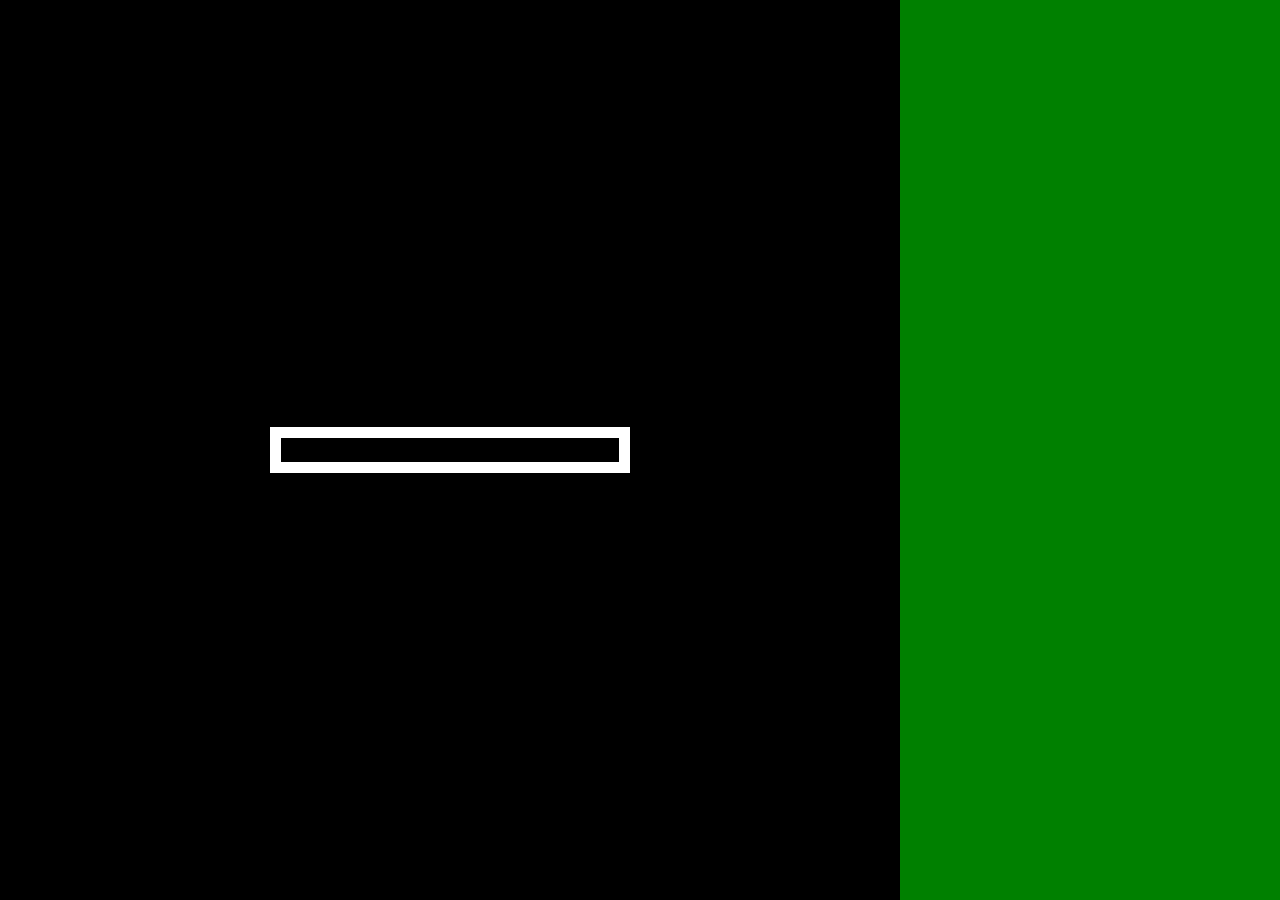
==== index.html @ 423f6161 "merge from ppp" ====
<!doctype html>
<html>
<head>
<meta charset="utf-8">

<title>Score Board</title>
<script type="text/javascript" src="https://ajax.googleapis.com/ajax/libs/jquery/3.6.0/jquery.js"></script> 
<script type="text/javascript" src="enchant.js"></script> 
<script type="text/javascript" src="js/main.js"></script> 
<script type="text/javascript" src="js/usersnames.js"></script> 
<script type="text/javascript" src="js/currentPlayerScore.js"></script> 
<script type="text/javascript" src="js/mvpScore.js"></script>
<script type="text/javascript" src="js/app.js"></script>
<link href="css/style.css" rel="stylesheet" type="text/css">
</head>

<body>
</body>
</html>
---- css/style.css ----
/* CSS Document */
* {
    margin: 0;
    padding: 0;
	overflow: hidden;
}
body{
	background-color: green;
	/*background-image: url("file:///C:/Users/yxm211023/Downloads/_MG_7434.JPG");
	background-size: cover;*/
}
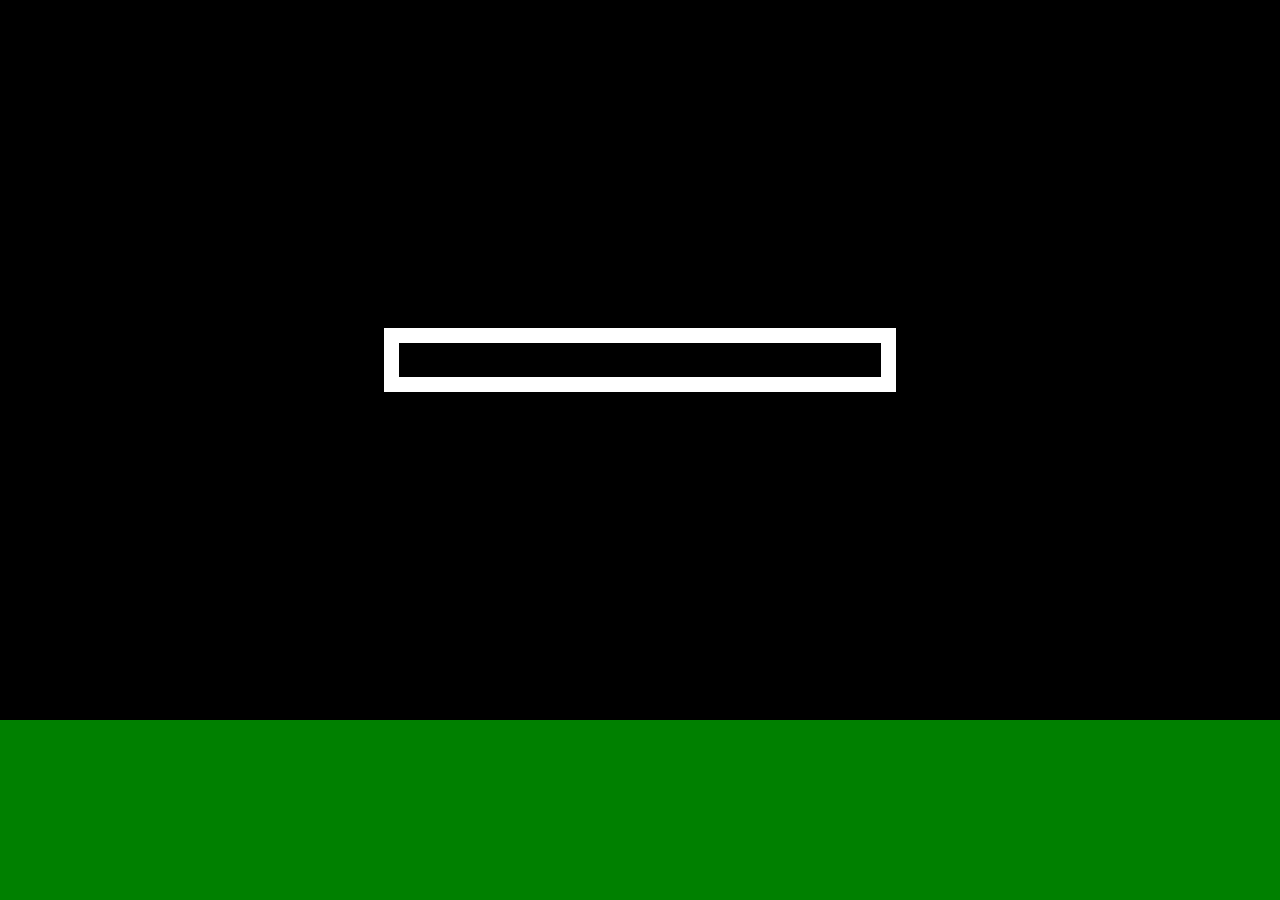
==== commit d39305ba: "Merge branch 'Moehtetyan' into yeman" ====
--- a/index.html
+++ b/index.html
@@ -2,7 +2,6 @@
 <html>
 <head>
 <meta charset="utf-8">
-
 <title>Score Board</title>
 <script type="text/javascript" src="https://ajax.googleapis.com/ajax/libs/jquery/3.6.0/jquery.js"></script> 
 <script type="text/javascript" src="enchant.js"></script> 
@@ -15,5 +14,11 @@
 </head>
 
 <body>
+<section id="currentPlayerScore">
+  <h1 id="scoreTitle"></h1>
+</section>
+<section id="mvpBoard">
+  <h1 id="mvpTitle">Welcome</h1>
+</section>
 </body>
 </html>
--- a/css/style.css
+++ b/css/style.css
@@ -8,4 +8,5 @@
 	background-color: green;
 	/*background-image: url("file:///C:/Users/yxm211023/Downloads/_MG_7434.JPG");
 	background-size: cover;*/
+	z-index: -1000;
 }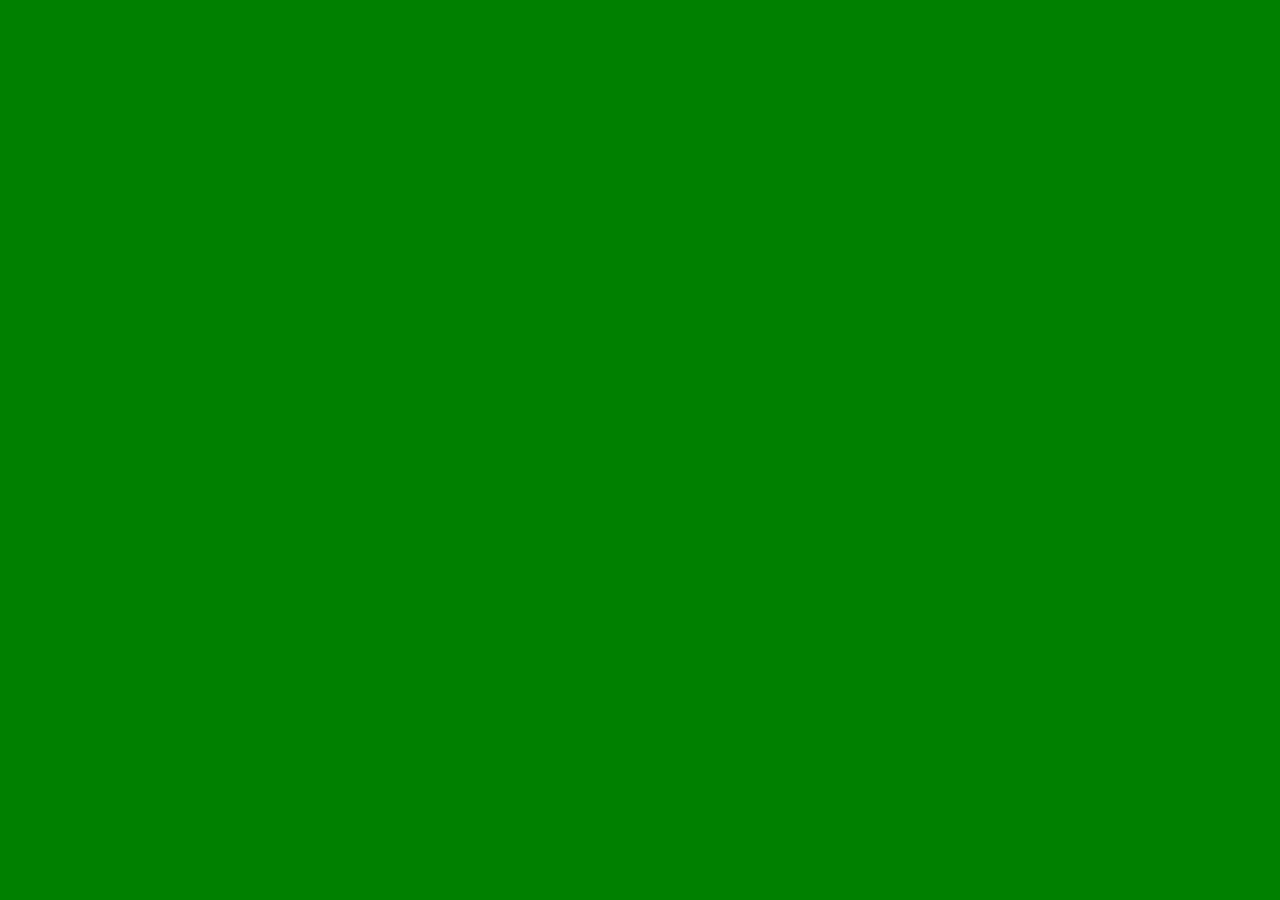
==== commit 37140369: "Merge branch 'master' into moehtetyan" ====
--- a/index.html
+++ b/index.html
@@ -2,6 +2,7 @@
 <html>
 <head>
 <meta charset="utf-8">
+
 <title>Score Board</title>
 <script type="text/javascript" src="https://ajax.googleapis.com/ajax/libs/jquery/3.6.0/jquery.js"></script> 
 <script type="text/javascript" src="enchant.js"></script> 
@@ -14,11 +15,5 @@
 </head>
 
 <body>
-<section id="currentPlayerScore">
-  <h1 id="scoreTitle"></h1>
-</section>
-<section id="mvpBoard">
-  <h1 id="mvpTitle">Welcome</h1>
-</section>
 </body>
 </html>
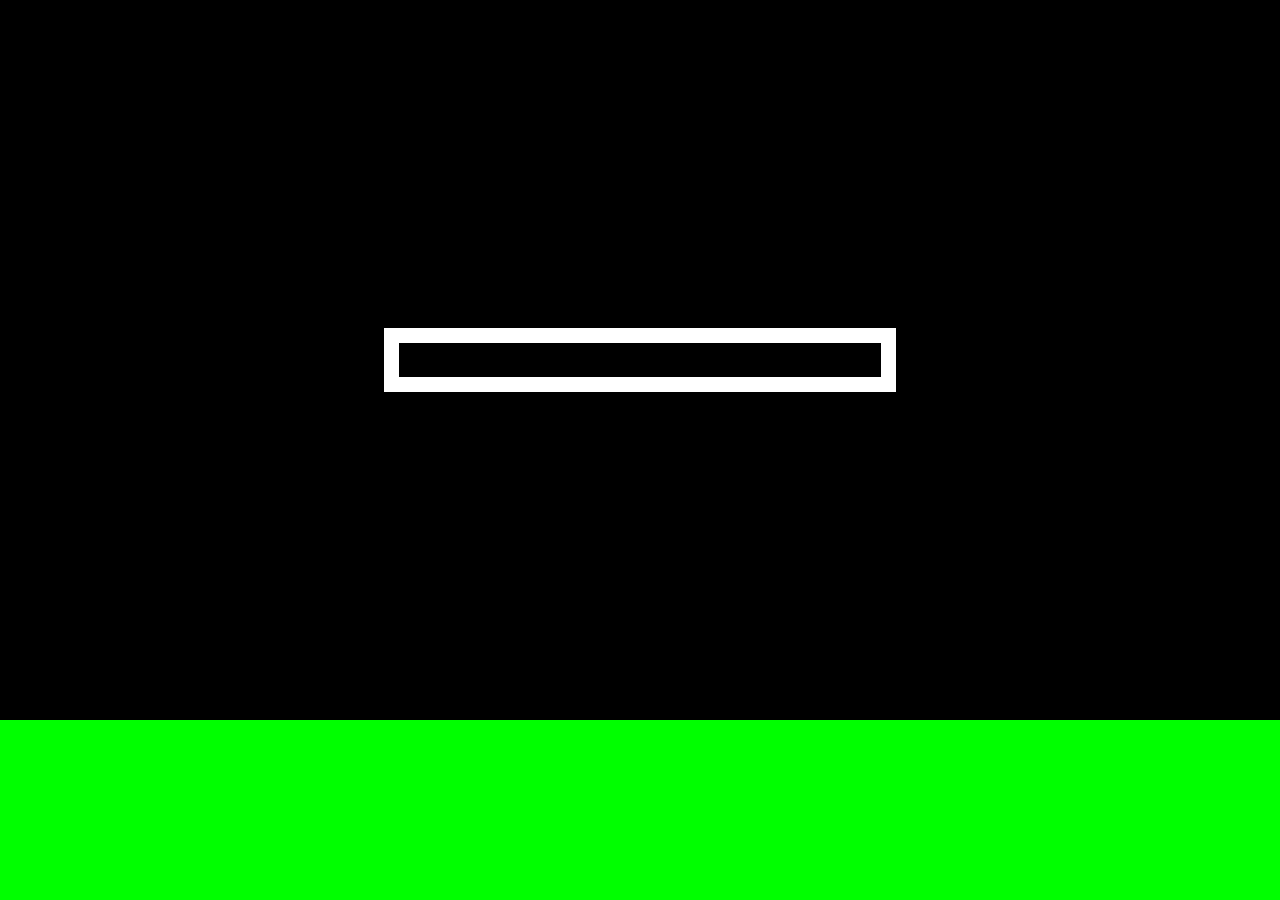
==== commit 93ca7ad1: "updated" ====
--- a/index.html
+++ b/index.html
@@ -7,9 +7,6 @@
 <script type="text/javascript" src="https://ajax.googleapis.com/ajax/libs/jquery/3.6.0/jquery.js"></script> 
 <script type="text/javascript" src="enchant.js"></script> 
 <script type="text/javascript" src="js/main.js"></script> 
-<script type="text/javascript" src="js/usersnames.js"></script> 
-<script type="text/javascript" src="js/currentPlayerScore.js"></script> 
-<script type="text/javascript" src="js/mvpScore.js"></script>
 <script type="text/javascript" src="js/app.js"></script>
 <link href="css/style.css" rel="stylesheet" type="text/css">
 </head>
--- a/css/style.css
+++ b/css/style.css
@@ -5,7 +5,7 @@
 	overflow: hidden;
 }
 body{
-	background-color: green;
+	background-color: #00ff00;
 	/*background-image: url("file:///C:/Users/yxm211023/Downloads/_MG_7434.JPG");
 	background-size: cover;*/
 	z-index: -1000;
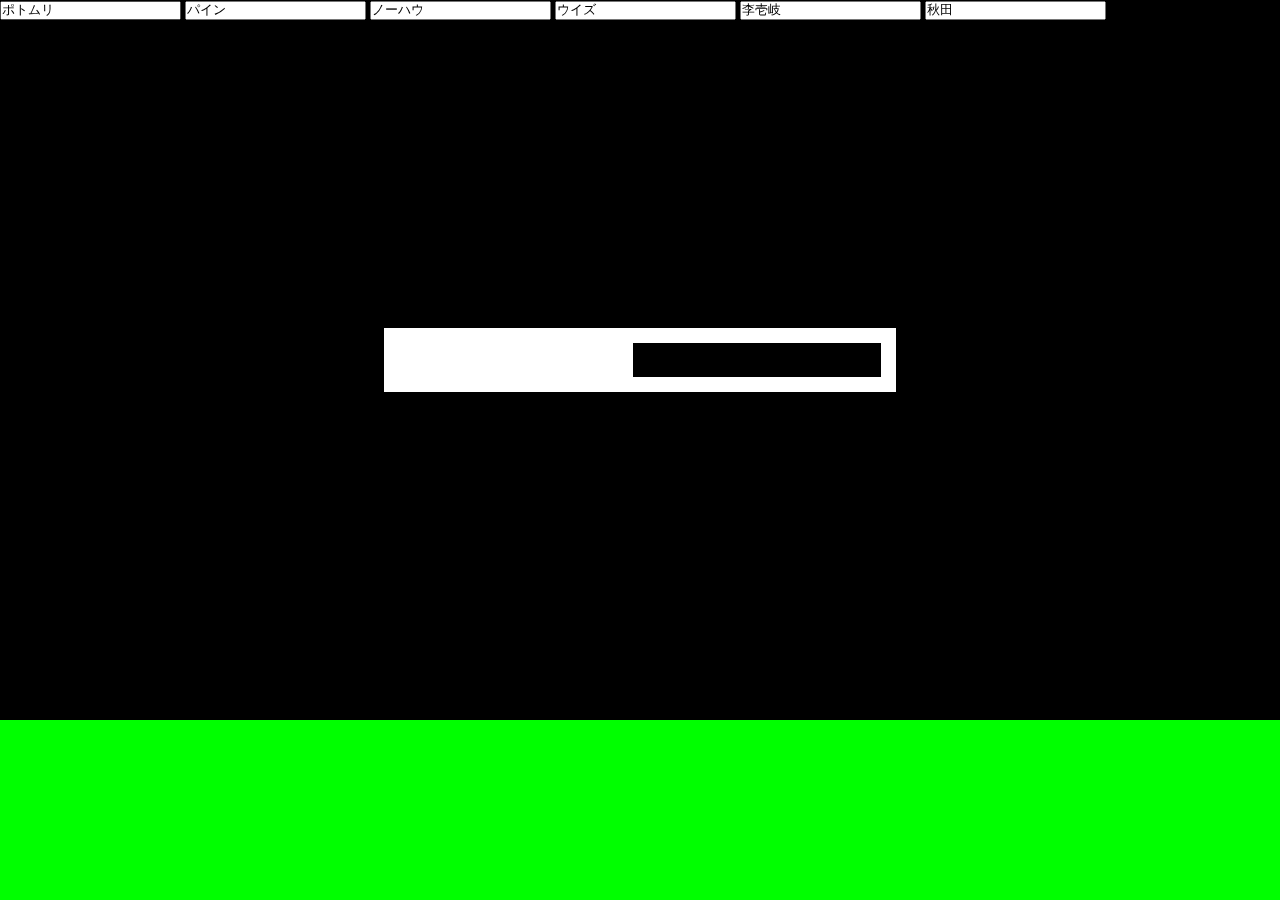
==== commit caaf1118: "reset" ====
--- a/index.html
+++ b/index.html
@@ -2,15 +2,23 @@
 <html>
 <head>
 <meta charset="utf-8">
-
 <title>Score Board</title>
 <script type="text/javascript" src="https://ajax.googleapis.com/ajax/libs/jquery/3.6.0/jquery.js"></script> 
 <script type="text/javascript" src="enchant.js"></script> 
-<script type="text/javascript" src="js/main.js"></script> 
-<script type="text/javascript" src="js/app.js"></script>
+<script type="text/javascript" src="js/main.js"></script>
 <link href="css/style.css" rel="stylesheet" type="text/css">
 </head>
 
 <body>
+<div id="wrapper"> 
+  <form id="nameForm" style="z-index: 1000 !important;">
+    <input type="text" name="name" id="name0" placeholder="Player1" value="ポトムリ">
+    <input type="text" name="name" id="name1" placeholder="Player2" value="パイン">
+    <input type="text" name="name" id="name2" placeholder="Player3" value="ノーハウ">
+    <input type="text" name="name" id="name3" placeholder="Player4" value="ウイズ">
+    <input type="text" name="name" id="name4" placeholder="Player5" value="李壱岐">
+    <input type="text" name="mvp" id="mvp0" placeholder="MVP" value="秋田">
+  </form>
+</div>
 </body>
 </html>
--- a/css/style.css
+++ b/css/style.css
@@ -5,8 +5,11 @@
 	overflow: hidden;
 }
 body{
-	background-color: #00ff00;
+	background-color: #00FF00;
 	/*background-image: url("file:///C:/Users/yxm211023/Downloads/_MG_7434.JPG");
 	background-size: cover;*/
-	z-index: -1000;
+}
+#wrapper{
+    position: relative;
+    height: 400px;
 }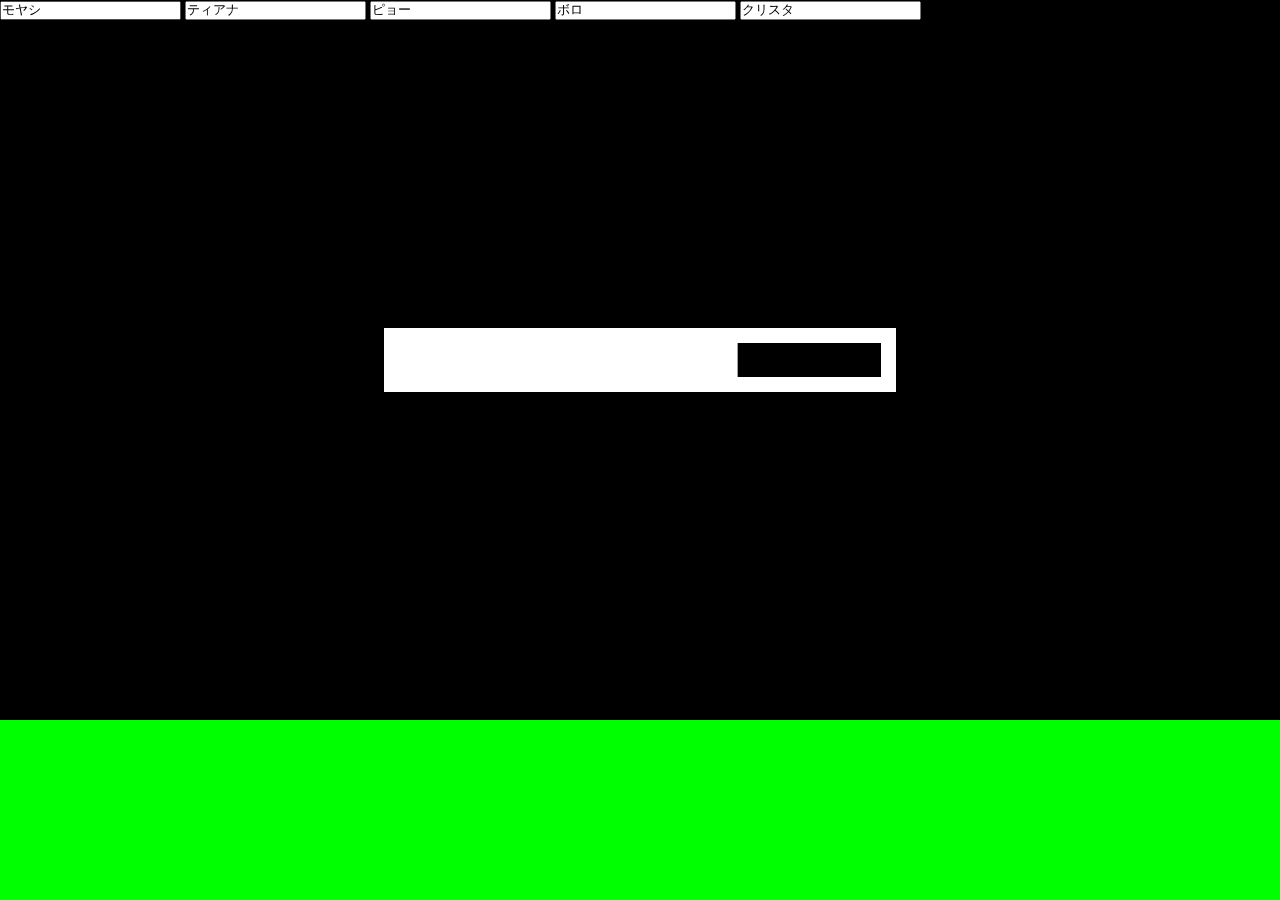
==== commit 652cd268: "update" ====
--- a/index.html
+++ b/index.html
@@ -10,15 +10,16 @@
 </head>
 
 <body>
-<div id="wrapper"> 
+<div id="wrapper">
   <form id="nameForm" style="z-index: 1000 !important;">
-    <input type="text" name="name" id="name0" placeholder="Player1" value="ポトムリ">
-    <input type="text" name="name" id="name1" placeholder="Player2" value="パイン">
-    <input type="text" name="name" id="name2" placeholder="Player3" value="ノーハウ">
-    <input type="text" name="name" id="name3" placeholder="Player4" value="ウイズ">
-    <input type="text" name="name" id="name4" placeholder="Player5" value="李壱岐">
-    <input type="text" name="mvp" id="mvp0" placeholder="MVP" value="秋田">
+    <input type="text" name="name" id="name0" placeholder="Player1" value="モヤシ">
+    <input type="text" name="name" id="name1" placeholder="Player2" value="ティアナ">
+    <input type="text" name="name" id="name2" placeholder="Player3" value="ピョー">
+    <input type="text" name="name" id="name3" placeholder="Player4" value="ボロ">
+    <input type="text" name="name" id="name4" placeholder="Player5" value="クリスタ">
   </form>
+  <!--<button id="btn"  onClick="inputPrompt();">Save Best Score</button>-->
 </div>
+<div id="view"></div>
 </body>
-</html>
+</html>--- a/css/style.css
+++ b/css/style.css
@@ -2,14 +2,14 @@
 * {
     margin: 0;
     padding: 0;
-	overflow: hidden;
+    overflow: hidden;
 }
-body{
-	background-color: #00FF00;
-	/*background-image: url("file:///C:/Users/yxm211023/Downloads/_MG_7434.JPG");
+body {
+    background-color: #00FF00;
+    /*background-image: url("file:///C:/Users/yxm211023/Downloads/_MG_7434.JPG");
 	background-size: cover;*/
 }
-#wrapper{
+#wrapper {
     position: relative;
-    height: 400px;
+    height: 300px;
 }